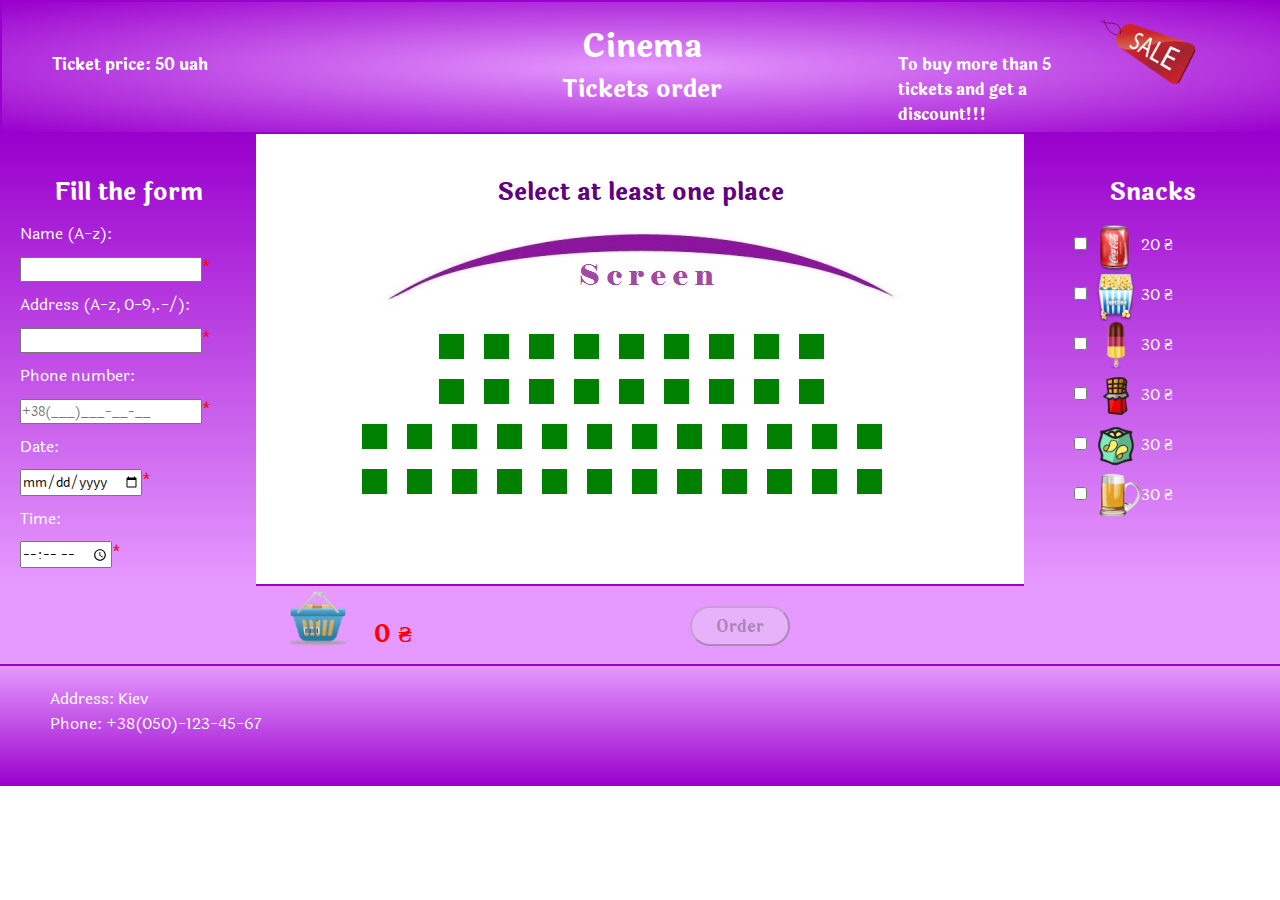
==== HW5_cinema/index.html @ ec1afd7e "cinema v1.0" ====
<!DOCTYPE html>
<html lang="en">
<head>
    <meta charset="UTF-8">
    <meta name="viewport" content="width=device-width, initial-scale=1.0">
    <meta http-equiv="X-UA-Compatible" content="ie=edge">
    <link href="https://fonts.googleapis.com/css?family=Laila" rel="stylesheet">
    <link rel="stylesheet" href="style.css">
    <title>Cinema</title>
</head>
<body>
    <div id='header'>
        <div id='price'>
            <h4>Ticket price: <span>50 uah</span></h4>
        </div>
        <div id='title'>
            <h1>Cinema</h1>
            <h2>Tickets order</h2>
        </div>
        <div id='saleBaner'>
            <h4>To buy more than 5 tickets and get a discount!!!</h4>
            <img src="img\sale.png" alt="">
        </div>
    </div>
<div id='main'>

<form action="">
    <div id='centerBlocks'>
    <div id='leftForm'>
        <h2>Fill the form</h2>
        <label for="orderName">Name (A-z):</label>
        <input type="text" id='orderName' data-chars-allowed="abcdefghijklmnopqrstuvwxyz " data-message-id="firstNameError"><span style='color:red;'>*</span>

        <label for="address">Address (A-z, 0-9,.-/):</label>
        <input type="text" id='address' data-chars-allowed="abcdefghijklmnopqrstuvwxyz0123456789,.-/ "><span style='color:red;'>*</span>

        <label for="phone">Phone number:</label>
        <input type="text" id='phone' placeholder="+38(___)___-__-__"><span style='color:red;'>*</span>

        <label for="date">Date:</label>
        <input type="date" id='date'><span style='color:red;'>*</span>

        <label for="time">Time:</label>
        <input type="time" id='time'><span style='color:red;'>*</span>
    </div>
    <div id='centerForm'>
        <h2>Select at least one place</h2>
        <div id='screen'><img src="img\screen.png" alt=""></div>
        <div id='places'>
            <div id='r1_2'>
                <div></div>
                <div></div>
                <div></div>
                <div></div>
                <div></div>
                <div></div>
                <div></div>
                <div></div>
                <div></div>
                <div></div>
                <div></div>
                <div></div>
                <div></div>
                <div></div>
                <div></div>
                <div></div>
                <div></div>
                <div></div>
            </div>
            <div id='r3_4'>
                <div></div>
                <div></div>
                <div></div>
                <div></div>
                <div></div>
                <div></div>
                <div></div>
                <div></div>
                <div></div>
                <div></div>
                <div></div>
                <div></div>
                <div></div>
                <div></div>
                <div></div>
                <div></div>
                <div></div>
                <div></div>
                <div></div>
                <div></div>
                <div></div>
                <div></div>
                <div></div>
                <div></div>
            </div>
        </div>
        <h3>You have a discount <span  style='color:red;'>-50 ₴</span> !!!</h3>
    </div>
    <div id='rightForm'>
            <h2>Snacks</h2>
            <div id='snacks'>
                <div>
                    <input type="checkbox" id='cola' value="20">
                    <label for="cola"><img src="img\cola.png" alt="">20 ₴</label>
                </div>
                <div>
                    <input type="checkbox" id='popCorn' value="30">
                    <label for="popCorn"><img src="img\popcorn.png" alt="">30 ₴</label>
                </div>
                <div>
                    <input type="checkbox" id='iceCream' value="30">
                    <label for="iceCream"><img src="img\icecream.png" alt="">30 ₴</label>
                </div>
                <div>
                    <input type="checkbox" id='chocolate' value="30">
                    <label for="chocolate"><img src="img\chocolate.png" alt="">30 ₴</label>
                </div>
                <div>
                    <input type="checkbox" id='chips' value="30">
                    <label for="chips"><img src="img\chips.png" alt="">30 ₴</label>
                </div>
                <div>
                    <input type="checkbox" id='beer' value="30">
                    <label for="beer"><img src="img\beer.png" alt="">30 ₴</label>
                    </div>
            </div>

    </div>
    </div>
    <div id='submitBlock'>
    <div id='submit'>
        <div>
          <img src="img\shopping.png" alt="">
          <div id='toPay'>
             <span id='bill'>0</span><span id='hrn'> ₴</span>
          </div>
        </div>
      <input id='submitBtn' type="submit" value="Order">  
    </div>
    </div>
</form>
<footer>
    <div id='contacts'>
        <p>Address: Kiev</p>
        <p>Phone: +38(050)-123-45-67</p>
    </div>
</footer>
</div>
<script src="main.js"></script>
</body>
</html>
---- HW5_cinema/style.css ----
*{
    margin: 0;
    padding: 0;
    font-family: 'Laila', serif;
    
}
html, body {
    height: 100%;
    color: white; 
  }
#header{
    width: 100%;
    height: 130px;
    background:radial-gradient(ellipse, #e699ff,#9900cc);
    border: 2px solid #9900cc;
}
#price{

    width: 30%;
    float: left;
}
#title{
    width: 40%;
    margin: 20px auto;
    float: left; 
}
#saleBaner {
    width: 30%;
    float: left;
}
#saleBaner > img{
    width: 100px;
}

#leftForm, #rightForm{
    width: 20%;
    height: 100%;
    background: linear-gradient(to bottom, #9900cc, #e699ff);
    float: left;
}
#centerForm{
    width: 60%;
    height: 100%;
    background-color: white;
    float: left;
    border-bottom: 2px solid #9900cc;
}
#centerBlocks{
    height: 450px;
}
#centerForm > h2, h3{
    color:#600080;
    font-weight: bold;
}
#centerForm > h3 {
    visibility: hidden;
    
}
#submitBlock{
    width: 100%;
    height: 80px;
    background-color:#e699ff;
}
#submit >div> img{
    width: 60px;
    vertical-align: text-bottom;
    float: left;
}
footer{
    background: linear-gradient(to bottom, #e699ff, #9900cc);
    width: 100%;
    height: 120px;
    border-top: 2px solid #9900cc;  
}

#screen{
    margin: 10px auto;
    text-align: center;
}
#r1_2, #submit{
    width: 55%;
    margin: 0 auto;
    text-align: center;
}
#r3_4{
    width: 75%;
    margin: 0 auto;
    clear: both;
}
#places>div>div{
    width: 25px;
    height: 25px;
    margin: 10px;
    float: left;
    background-color: green;
}
h1, h2, h3{
    text-align: center;
    clear: both;
}

h3{
    padding-top: 30px;
}

h4{
    width: 200px;
    margin-top: 50px;
    float:left;
}
#price > h4{
    padding-left: 50px;
}

#leftForm>label{
    margin: 10px 0px 10px 20px;
    width: 300px;
    display: block;
}

#snacks > div:nth-child(n) > label > img{
    width: 50px;
    vertical-align: middle;
}

#leftForm>input{
    margin-left: 20px;
    color: black;
}
#snacks{
    width: 50%;
    margin: 10px 50px;
}

#centerBlocks > div:nth-child(n)>h2 {
    margin-top: 40px;
}
#submit > div{
    width: 200px;
    float: left;
}
#toPay{
    width: 150px;
    margin-top: 30px;
    color: red;
    font-size: 1.5em;
    font-weight: bold;
}
#submitBtn{
    width: 100px;
    height: 40px;
    margin-top: 20px;

    border-radius: 20px;
    font-weight: bolder;
    font-size: 1em;
}

#contacts{
    width: 300px;
    padding: 20px 50px;
}
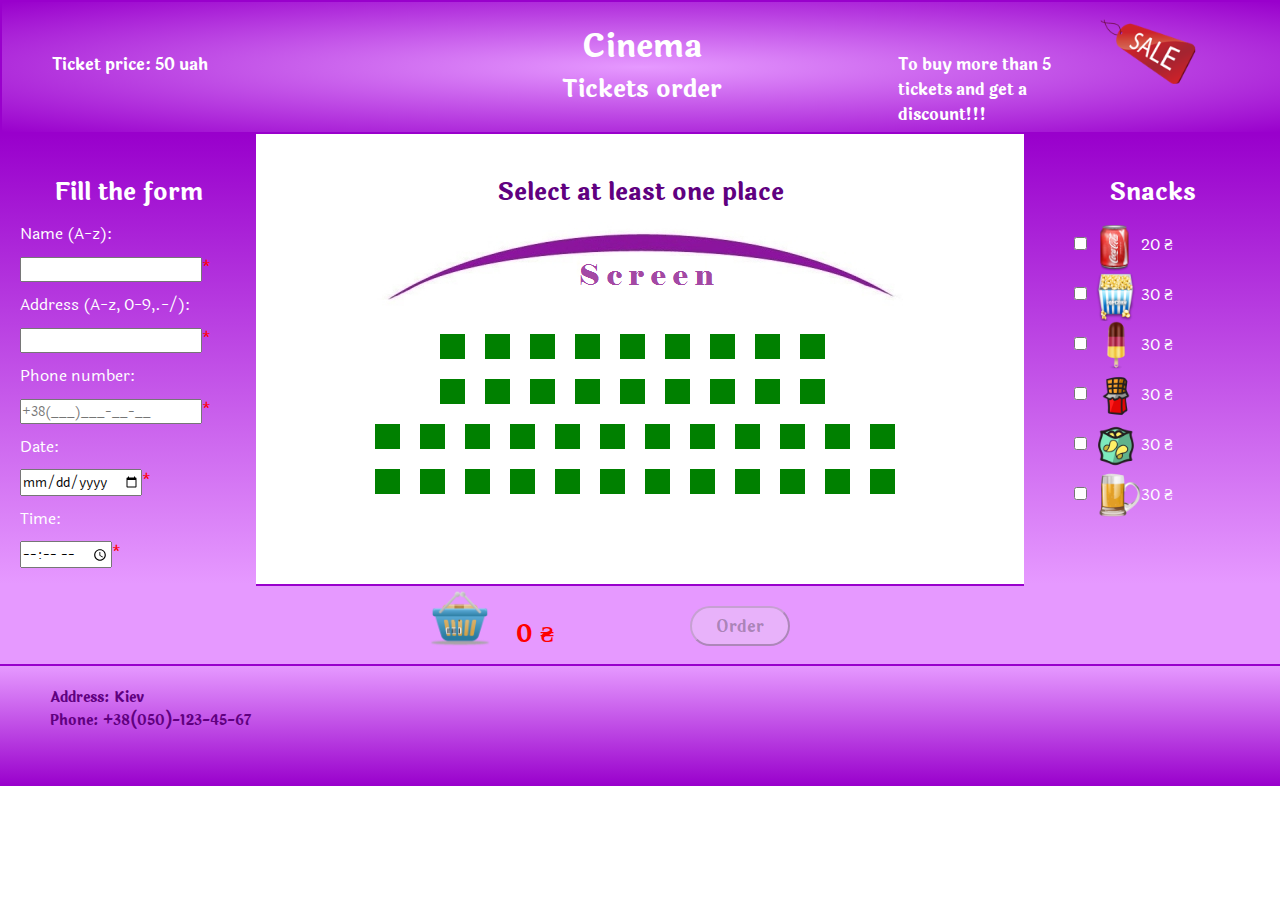
==== commit eb1d8609: "Add conf screen" ====
--- a/HW5_cinema/index.html
+++ b/HW5_cinema/index.html
@@ -1,151 +1,151 @@
-<!DOCTYPE html>
-<html lang="en">
-<head>
-    <meta charset="UTF-8">
-    <meta name="viewport" content="width=device-width, initial-scale=1.0">
-    <meta http-equiv="X-UA-Compatible" content="ie=edge">
-    <link href="https://fonts.googleapis.com/css?family=Laila" rel="stylesheet">
-    <link rel="stylesheet" href="style.css">
-    <title>Cinema</title>
-</head>
-<body>
-    <div id='header'>
-        <div id='price'>
-            <h4>Ticket price: <span>50 uah</span></h4>
-        </div>
-        <div id='title'>
-            <h1>Cinema</h1>
-            <h2>Tickets order</h2>
-        </div>
-        <div id='saleBaner'>
-            <h4>To buy more than 5 tickets and get a discount!!!</h4>
-            <img src="img\sale.png" alt="">
-        </div>
-    </div>
-<div id='main'>
-
-<form action="">
-    <div id='centerBlocks'>
-    <div id='leftForm'>
-        <h2>Fill the form</h2>
-        <label for="orderName">Name (A-z):</label>
-        <input type="text" id='orderName' data-chars-allowed="abcdefghijklmnopqrstuvwxyz " data-message-id="firstNameError"><span style='color:red;'>*</span>
-
-        <label for="address">Address (A-z, 0-9,.-/):</label>
-        <input type="text" id='address' data-chars-allowed="abcdefghijklmnopqrstuvwxyz0123456789,.-/ "><span style='color:red;'>*</span>
-
-        <label for="phone">Phone number:</label>
-        <input type="text" id='phone' placeholder="+38(___)___-__-__"><span style='color:red;'>*</span>
-
-        <label for="date">Date:</label>
-        <input type="date" id='date'><span style='color:red;'>*</span>
-
-        <label for="time">Time:</label>
-        <input type="time" id='time'><span style='color:red;'>*</span>
-    </div>
-    <div id='centerForm'>
-        <h2>Select at least one place</h2>
-        <div id='screen'><img src="img\screen.png" alt=""></div>
-        <div id='places'>
-            <div id='r1_2'>
-                <div></div>
-                <div></div>
-                <div></div>
-                <div></div>
-                <div></div>
-                <div></div>
-                <div></div>
-                <div></div>
-                <div></div>
-                <div></div>
-                <div></div>
-                <div></div>
-                <div></div>
-                <div></div>
-                <div></div>
-                <div></div>
-                <div></div>
-                <div></div>
-            </div>
-            <div id='r3_4'>
-                <div></div>
-                <div></div>
-                <div></div>
-                <div></div>
-                <div></div>
-                <div></div>
-                <div></div>
-                <div></div>
-                <div></div>
-                <div></div>
-                <div></div>
-                <div></div>
-                <div></div>
-                <div></div>
-                <div></div>
-                <div></div>
-                <div></div>
-                <div></div>
-                <div></div>
-                <div></div>
-                <div></div>
-                <div></div>
-                <div></div>
-                <div></div>
-            </div>
-        </div>
-        <h3>You have a discount <span  style='color:red;'>-50 ₴</span> !!!</h3>
-    </div>
-    <div id='rightForm'>
-            <h2>Snacks</h2>
-            <div id='snacks'>
-                <div>
-                    <input type="checkbox" id='cola' value="20">
-                    <label for="cola"><img src="img\cola.png" alt="">20 ₴</label>
-                </div>
-                <div>
-                    <input type="checkbox" id='popCorn' value="30">
-                    <label for="popCorn"><img src="img\popcorn.png" alt="">30 ₴</label>
-                </div>
-                <div>
-                    <input type="checkbox" id='iceCream' value="30">
-                    <label for="iceCream"><img src="img\icecream.png" alt="">30 ₴</label>
-                </div>
-                <div>
-                    <input type="checkbox" id='chocolate' value="30">
-                    <label for="chocolate"><img src="img\chocolate.png" alt="">30 ₴</label>
-                </div>
-                <div>
-                    <input type="checkbox" id='chips' value="30">
-                    <label for="chips"><img src="img\chips.png" alt="">30 ₴</label>
-                </div>
-                <div>
-                    <input type="checkbox" id='beer' value="30">
-                    <label for="beer"><img src="img\beer.png" alt="">30 ₴</label>
-                    </div>
-            </div>
-
-    </div>
-    </div>
-    <div id='submitBlock'>
-    <div id='submit'>
-        <div>
-          <img src="img\shopping.png" alt="">
-          <div id='toPay'>
-             <span id='bill'>0</span><span id='hrn'> ₴</span>
-          </div>
-        </div>
-      <input id='submitBtn' type="submit" value="Order">  
-    </div>
-    </div>
-</form>
-<footer>
-    <div id='contacts'>
-        <p>Address: Kiev</p>
-        <p>Phone: +38(050)-123-45-67</p>
-    </div>
-</footer>
-</div>
-<script src="main.js"></script>
-</body>
-</html>
+<!DOCTYPE html>
+<html lang="en">
+<head>
+    <meta charset="UTF-8">
+    <meta name="viewport" content="width=device-width, initial-scale=1.0">
+    <meta http-equiv="X-UA-Compatible" content="ie=edge">
+    <link href="https://fonts.googleapis.com/css?family=Laila" rel="stylesheet">
+    <link rel="stylesheet" href="style.css">
+    <title>Cinema</title>
+</head>
+<body>
+    <div id='header'>
+        <div id='price'>
+            <h4>Ticket price: <span>50 uah</span></h4>
+        </div>
+        <div id='title'>
+            <h1>Cinema</h1>
+            <h2>Tickets order</h2>
+        </div>
+        <div id='saleBaner'>
+            <h4>To buy more than 5 tickets and get a discount!!!</h4>
+            <img src="img\sale.png" alt="">
+        </div>
+    </div>
+<div id='main'>
+
+<form action="" name='orderInputs'>
+    <div id='centerBlocks'>
+    <div id='leftForm'>
+        <h2>Fill the form</h2>
+        <label for="orderName">Name (A-z):</label>
+        <input type="text" id='orderName' data-chars-allowed="abcdefghijklmnopqrstuvwxyz " data-message-id="firstNameError"><span style='color:red;'>*</span>
+
+        <label for="address">Address (A-z, 0-9,.-/):</label>
+        <input type="text" id='address' data-chars-allowed="abcdefghijklmnopqrstuvwxyz0123456789,.-/ "><span style='color:red;'>*</span>
+
+        <label for="phone">Phone number:</label>
+        <input type="text" id='phone' placeholder="+38(___)___-__-__"><span style='color:red;'>*</span>
+
+        <label for="date">Date:</label>
+        <input type="date" id='date'><span style='color:red;'>*</span>
+
+        <label for="time">Time:</label>
+        <input type="time" id='time'><span style='color:red;'>*</span>
+    </div>
+    <div id='centerForm'>
+        <h2>Select at least one place</h2>
+        <div id='screen'><img src="img\screen.png" alt=""></div>
+        <div id='places'>
+            <div id='r1_2'>
+                <div></div>
+                <div></div>
+                <div></div>
+                <div></div>
+                <div></div>
+                <div></div>
+                <div></div>
+                <div></div>
+                <div></div>
+                <div></div>
+                <div></div>
+                <div></div>
+                <div></div>
+                <div></div>
+                <div></div>
+                <div></div>
+                <div></div>
+                <div></div>
+            </div>
+            <div id='r3_4'>
+                <div></div>
+                <div></div>
+                <div></div>
+                <div></div>
+                <div></div>
+                <div></div>
+                <div></div>
+                <div></div>
+                <div></div>
+                <div></div>
+                <div></div>
+                <div></div>
+                <div></div>
+                <div></div>
+                <div></div>
+                <div></div>
+                <div></div>
+                <div></div>
+                <div></div>
+                <div></div>
+                <div></div>
+                <div></div>
+                <div></div>
+                <div></div>
+            </div>
+        </div>
+        <h3>You have a discount <span  style='color:red;'>-50 ₴</span> !!!</h3>
+    </div>
+    <div id='rightForm'>
+            <h2>Snacks</h2>
+            <div id='snacks'>
+                <div>
+                    <input type="checkbox" id='cola' value="20" data-snack-name='Cola'>
+                    <label for="cola"><img src="img\cola.png" alt="">20 ₴</label>
+                </div>
+                <div>
+                    <input type="checkbox" id='popCorn' value="30" data-snack-name='Popcorn'>
+                    <label for="popCorn"><img src="img\popcorn.png" alt="">30 ₴</label>
+                </div>
+                <div>
+                    <input type="checkbox" id='iceCream' value="30" data-snack-name='Ice-Cream'>
+                    <label for="iceCream"><img src="img\icecream.png" alt="">30 ₴</label>
+                </div>
+                <div>
+                    <input type="checkbox" id='chocolate' value="30" data-snack-name='Chocolate'>
+                    <label for="chocolate"><img src="img\chocolate.png" alt="">30 ₴</label>
+                </div>
+                <div>
+                    <input type="checkbox" id='chips' value="30" data-snack-name='Chips'>
+                    <label for="chips"><img src="img\chips.png" alt="">30 ₴</label>
+                </div>
+                <div>
+                    <input type="checkbox" id='beer' value="30" data-snack-name='Beer'>
+                    <label for="beer"><img src="img\beer.png" alt="">30 ₴</label>
+                    </div>
+            </div>
+
+    </div>
+    </div>
+    <div id='submitBlock'>
+    <div id='submit'>
+        <div>
+          <img src="img\shopping.png" alt="">
+          <div id='toPay'>
+             <span id='bill'>0</span><span id='hrn'> ₴</span>
+          </div>
+        </div>
+        <input id='submitBtn' type="button" value="Order">
+    </div>
+    </div>
+</form>
+<footer>
+    <div id='contacts'>
+        <p>Address: Kiev</p>
+        <p>Phone: +38(050)-123-45-67</p>
+    </div>
+</footer>
+</div>
+<script src="main.js"></script>
+</body>
+</html>
--- a/HW5_cinema/style.css
+++ b/HW5_cinema/style.css
@@ -1,164 +1,183 @@
-*{
-    margin: 0;
-    padding: 0;
-    font-family: 'Laila', serif;
-    
-}
-html, body {
-    height: 100%;
-    color: white; 
-  }
-#header{
-    width: 100%;
-    height: 130px;
-    background:radial-gradient(ellipse, #e699ff,#9900cc);
-    border: 2px solid #9900cc;
-}
-#price{
-
-    width: 30%;
-    float: left;
-}
-#title{
-    width: 40%;
-    margin: 20px auto;
-    float: left; 
-}
-#saleBaner {
-    width: 30%;
-    float: left;
-}
-#saleBaner > img{
-    width: 100px;
-}
-
-#leftForm, #rightForm{
-    width: 20%;
-    height: 100%;
-    background: linear-gradient(to bottom, #9900cc, #e699ff);
-    float: left;
-}
-#centerForm{
-    width: 60%;
-    height: 100%;
-    background-color: white;
-    float: left;
-    border-bottom: 2px solid #9900cc;
-}
-#centerBlocks{
-    height: 450px;
-}
-#centerForm > h2, h3{
-    color:#600080;
-    font-weight: bold;
-}
-#centerForm > h3 {
-    visibility: hidden;
-    
-}
-#submitBlock{
-    width: 100%;
-    height: 80px;
-    background-color:#e699ff;
-}
-#submit >div> img{
-    width: 60px;
-    vertical-align: text-bottom;
-    float: left;
-}
-footer{
-    background: linear-gradient(to bottom, #e699ff, #9900cc);
-    width: 100%;
-    height: 120px;
-    border-top: 2px solid #9900cc;  
-}
-
-#screen{
-    margin: 10px auto;
-    text-align: center;
-}
-#r1_2, #submit{
-    width: 55%;
-    margin: 0 auto;
-    text-align: center;
-}
-#r3_4{
-    width: 75%;
-    margin: 0 auto;
-    clear: both;
-}
-#places>div>div{
-    width: 25px;
-    height: 25px;
-    margin: 10px;
-    float: left;
-    background-color: green;
-}
-h1, h2, h3{
-    text-align: center;
-    clear: both;
-}
-
-h3{
-    padding-top: 30px;
-}
-
-h4{
-    width: 200px;
-    margin-top: 50px;
-    float:left;
-}
-#price > h4{
-    padding-left: 50px;
-}
-
-#leftForm>label{
-    margin: 10px 0px 10px 20px;
-    width: 300px;
-    display: block;
-}
-
-#snacks > div:nth-child(n) > label > img{
-    width: 50px;
-    vertical-align: middle;
-}
-
-#leftForm>input{
-    margin-left: 20px;
-    color: black;
-}
-#snacks{
-    width: 50%;
-    margin: 10px 50px;
-}
-
-#centerBlocks > div:nth-child(n)>h2 {
-    margin-top: 40px;
-}
-#submit > div{
-    width: 200px;
-    float: left;
-}
-#toPay{
-    width: 150px;
-    margin-top: 30px;
-    color: red;
-    font-size: 1.5em;
-    font-weight: bold;
-}
-#submitBtn{
-    width: 100px;
-    height: 40px;
-    margin-top: 20px;
-
-    border-radius: 20px;
-    font-weight: bolder;
-    font-size: 1em;
-}
-
-#contacts{
-    width: 300px;
-    padding: 20px 50px;
-}
-
-
+*{
+    margin: 0;
+    padding: 0;
+    font-family: 'Laila', serif;
+    
+}
+html, body {
+    height: 100%;
+    color: white; 
+  }
+  p {
+      color: #600080; 
+      font-size: 1.5em;
+      font-weight: bold;
+  }
+#header{
+    width: 100%;
+    height: 130px;
+    background:radial-gradient(ellipse, #e699ff,#9900cc);
+    border: 2px solid #9900cc;
+}
+#price{
+
+    width: 30%;
+    float: left;
+}
+#title{
+    width: 40%;
+    margin: 20px auto;
+    float: left; 
+}
+#saleBaner {
+    width: 30%;
+    float: left;
+}
+#saleBaner > img{
+    width: 100px;
+}
+
+#leftForm, #rightForm, #leftConf{
+    width: 20%;
+    height: 100%;
+    background: linear-gradient(to bottom, #9900cc, #e699ff);
+    float: left;
+}
+#centerForm{
+    width: 60%;
+    height: 100%;
+    background-color: white;
+    float: left;
+    border-bottom: 2px solid #9900cc;
+}
+#centerBlocks, #mainConf{
+    height: 450px;
+}
+#centerForm > h2, h3{
+    color:#600080;
+    font-weight: bold;
+}
+#centerForm > h3 {
+    visibility: hidden;
+    
+}
+#submitBlock, #backSubmBtn{
+    width: 100%;
+    height: 80px;
+    background-color:#e699ff;
+    text-align: center;
+}
+#submit >div> img{
+    width: 60px;
+    vertical-align: text-bottom;
+    float: left;
+}
+footer{
+    background: linear-gradient(to bottom, #e699ff, #9900cc);
+    width: 100%;
+    height: 120px;
+    border-top: 2px solid #9900cc; 
+    font-size: 0.6em; 
+}
+
+#screen{
+    margin: 10px auto;
+    text-align: center;
+}
+#r1_2, #submit{
+    width: 420px;
+    margin: 0 auto;
+    text-align: center;
+}
+#r3_4{
+    width: 550px;
+    margin: 0 auto;
+    clear: both;
+}
+#places>div>div{
+    width: 25px;
+    height: 25px;
+    margin: 10px;
+    float: left;
+    background-color: green;
+}
+h1, h2, h3{
+    text-align: center;
+    clear: both;
+}
+
+h3{
+    padding-top: 30px;
+}
+
+h4{
+    width: 200px;
+    margin-top: 50px;
+    float:left;
+}
+#price > h4{
+    padding-left: 50px;
+}
+
+#leftForm>label{
+    margin: 10px 0px 10px 20px;
+    width: 300px;
+    display: block;
+}
+
+#snacks > div:nth-child(n) > label > img{
+    width: 50px;
+    vertical-align: middle;
+}
+
+#leftForm>input{
+    margin-left: 20px;
+    color: black;
+}
+#snacks{
+    width: 50%;
+    margin: 10px 50px;
+}
+
+#centerBlocks > div:nth-child(n)>h2 {
+    margin-top: 40px;
+}
+#submit > div{
+    width: 200px;
+    float: left;
+}
+#toPay{
+    width: 150px;
+    margin-top: 30px;
+    color: red;
+    font-size: 1.5em;
+    font-weight: bold;
+}
+#submitBtn, #back, #sub{
+    width: 100px;
+    height: 40px;
+    margin-top: 20px;
+
+    border-radius: 20px;
+    font-weight: bolder;
+    font-size: 1em;
+}
+
+#contacts{
+    width: 300px;
+    padding: 20px 50px;
+}
+
+#dataConf{
+    width: 100%;
+    margin: 30px 50px;
+}
+#leftConf > h3{
+    color:white;
+}
+#dataConf > p:nth-child(n)>span{
+    color: blue;
+    font-weight: normal;
+}
+
+
